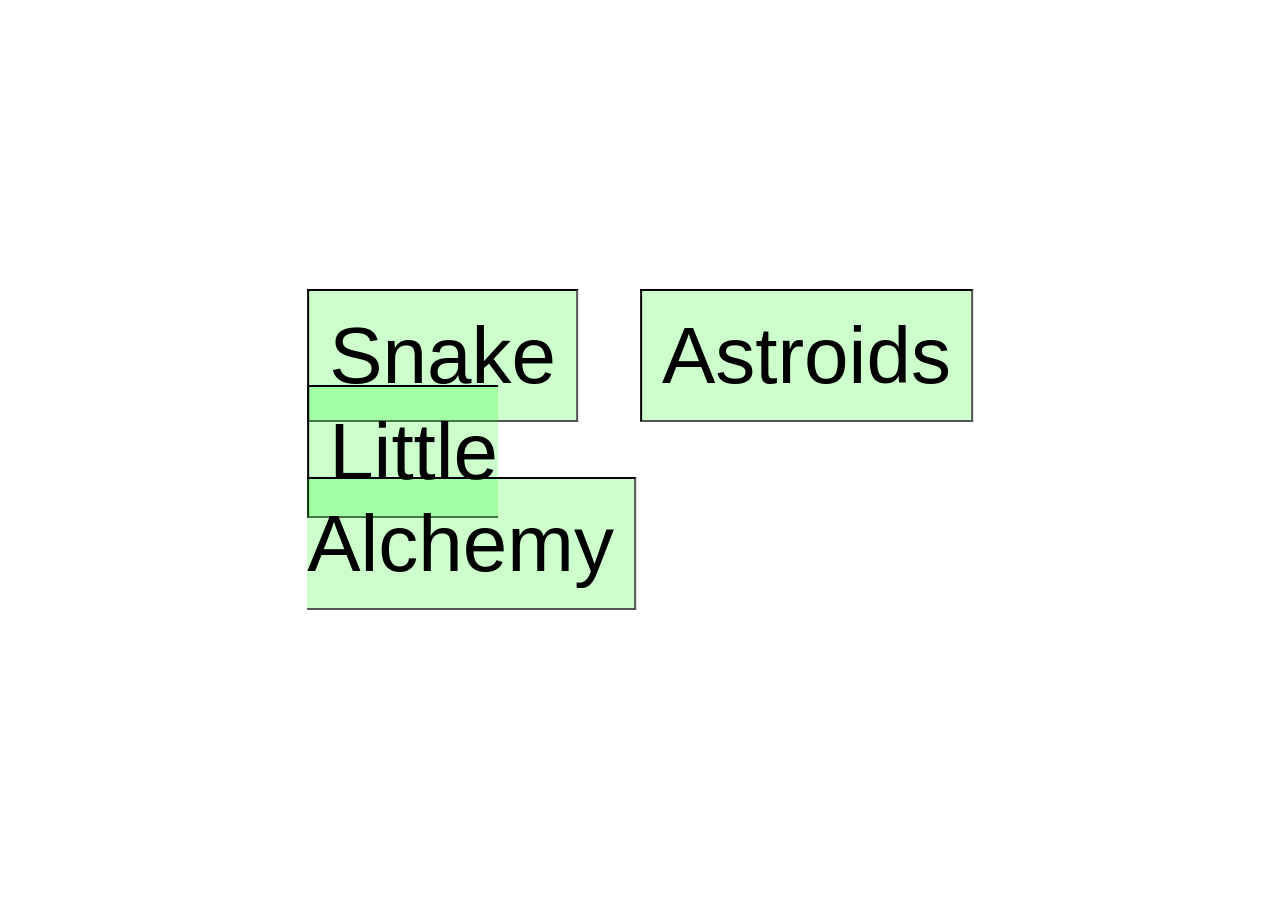
==== index.html @ 01495c15 "table fix" ====
<!DOCTYPE html>
<html lang="en">
<head>
    <meta charset="UTF-8">
    <meta name="viewport" content="width=device-width, initial-scale=1.0">
    <title>Things i've made</title>
    <style>
        a{
            border:2px inset black;
            font:5em arial;
            background-color:#00ff0033;
            padding:20px;
            text-decoration: none;
            color:black;
        }
        a:hover{
            background-color: #00ff00;
            cursor: pointer;
        }
        a:visited{
            color:initial;
            text-decoration: none;
        }
        table{
            position: absolute;
            top:50%;
            transform:translateX(-50%) translateY(-50%);
            left:50%;
        }
    </style>
</head>
<body>
    <table>
        <body>
            <tr>
                <td>
                    <a href="./Snake/index.html">Snake</a>
                </td>
                <td>
                    <a href="./Astroid Shooter/index.html">Astroids</a>
                </td>
            </tr>
            <tr>
                <td>
                    <a href="./Little Alchemy/index.html">Little Alchemy</a>
                </td>
            </tr>
        </body>
    </table>
</body>
</html>
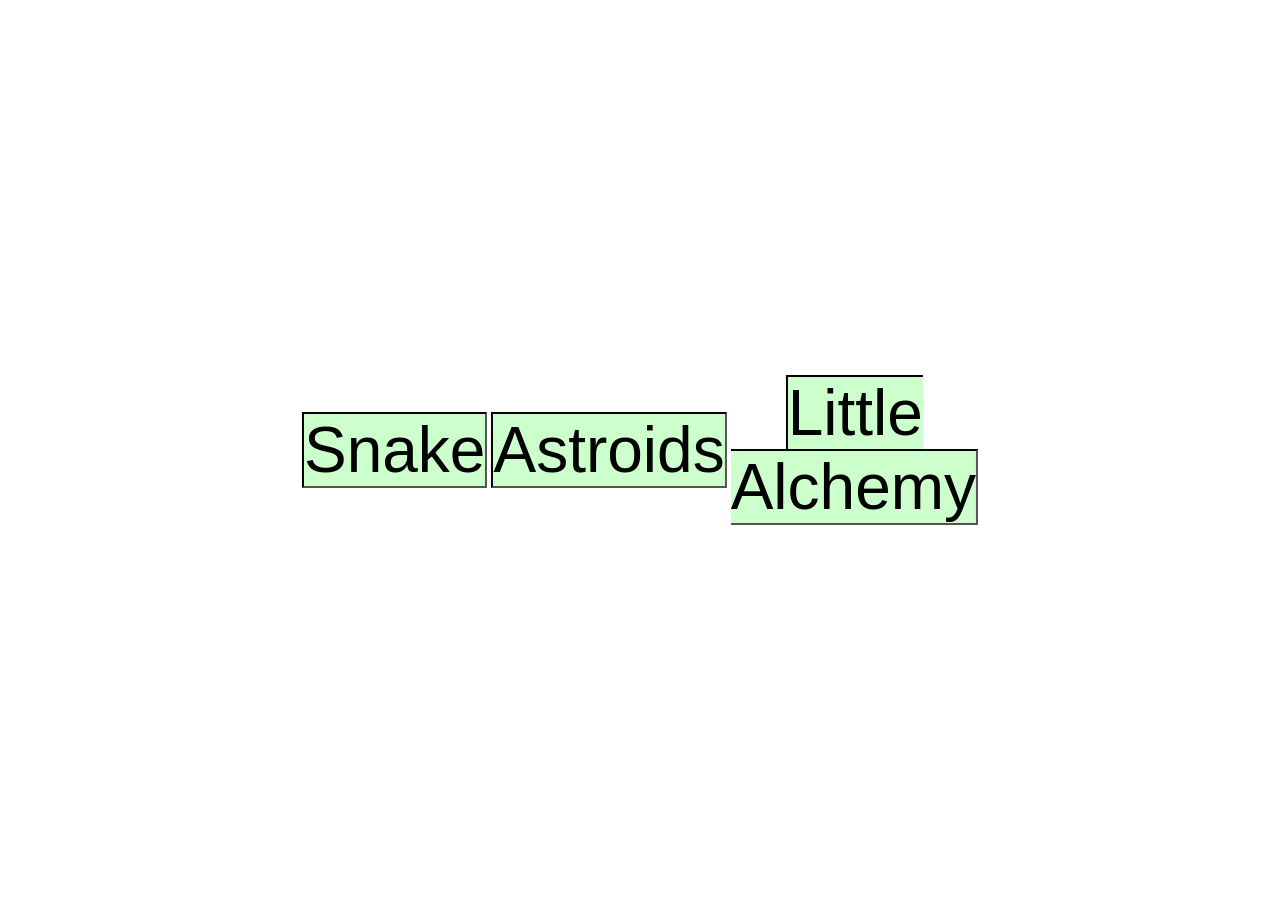
==== commit cfe53c46: "table fix 2" ====
--- a/index.html
+++ b/index.html
@@ -7,9 +7,8 @@
     <style>
         a{
             border:2px inset black;
-            font:5em arial;
+            font:4em arial;
             background-color:#00ff0033;
-            padding:20px;
             text-decoration: none;
             color:black;
         }
@@ -27,6 +26,10 @@
             transform:translateX(-50%) translateY(-50%);
             left:50%;
         }
+        tr,
+        td{
+            text-align:center;
+        }
     </style>
 </head>
 <body>
@@ -39,8 +42,6 @@
                 <td>
                     <a href="./Astroid Shooter/index.html">Astroids</a>
                 </td>
-            </tr>
-            <tr>
                 <td>
                     <a href="./Little Alchemy/index.html">Little Alchemy</a>
                 </td>
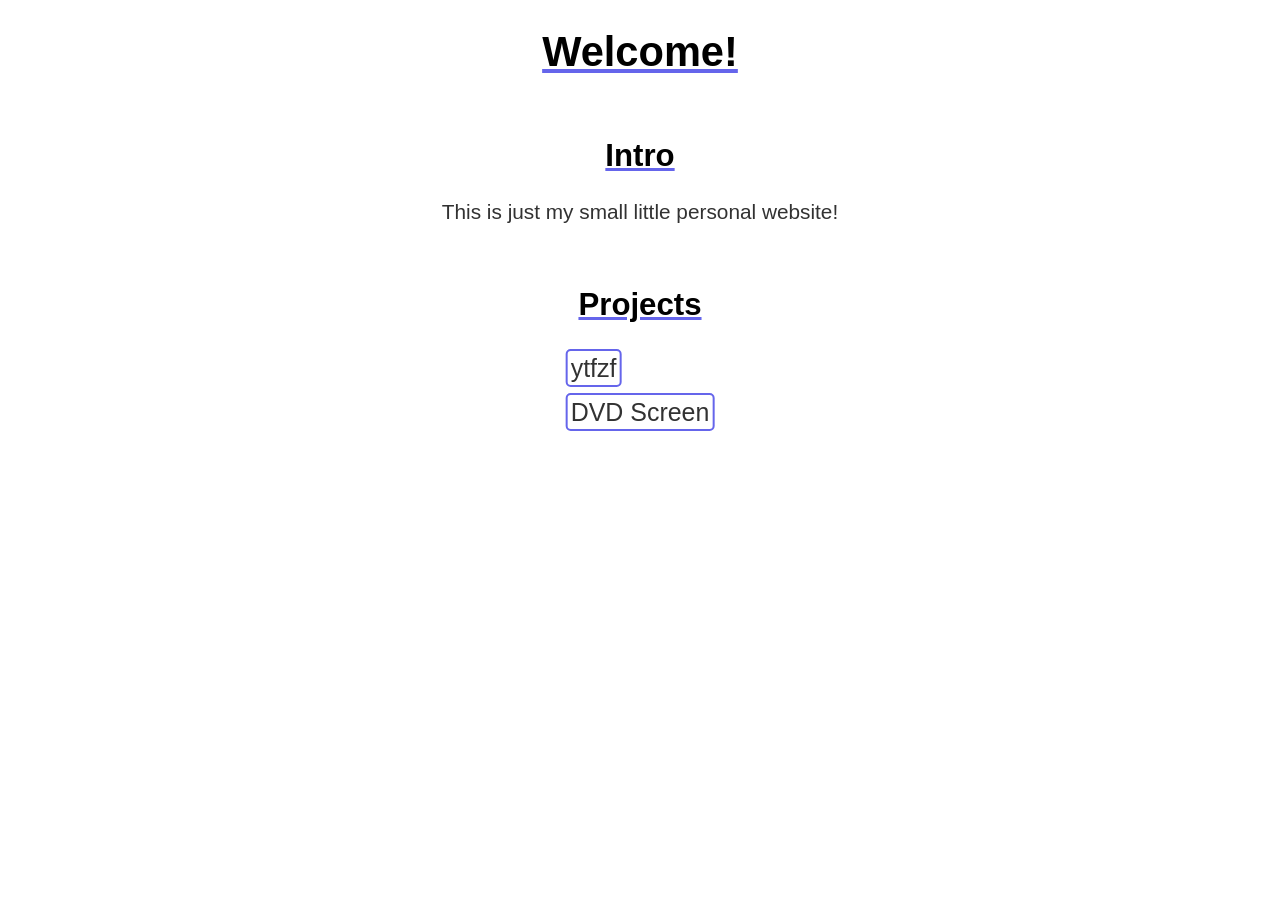
==== commit 975124d0: "fix: name of file" ====
--- a/index.html
+++ b/index.html
@@ -1,52 +1,34 @@
-<!DOCTYPE html>
-<html lang="en">
-<head>
-    <meta charset="UTF-8">
-    <meta name="viewport" content="width=device-width, initial-scale=1.0">
-    <title>Things i've made</title>
-    <style>
-        a{
-            border:2px inset black;
-            font:4em arial;
-            background-color:#00ff0033;
-            text-decoration: none;
-            color:black;
-        }
-        a:hover{
-            background-color: #00ff00;
-            cursor: pointer;
-        }
-        a:visited{
-            color:initial;
-            text-decoration: none;
-        }
-        table{
-            position: absolute;
-            top:50%;
-            transform:translateX(-50%) translateY(-50%);
-            left:50%;
-        }
-        tr,
-        td{
-            text-align:center;
-        }
-    </style>
-</head>
-<body>
-    <table>
-        <body>
-            <tr>
-                <td>
-                    <a href="./Snake/index.html">Snake</a>
-                </td>
-                <td>
-                    <a href="./Astroid Shooter/index.html">Astroids</a>
-                </td>
-                <td>
-                    <a href="./Little Alchemy/index.html">Little Alchemy</a>
-                </td>
-            </tr>
-        </body>
-    </table>
-</body>
-</html>+<!DOCTYPE html>
+<html lang="en">
+<head>
+    <meta charset="UTF-8">
+    <meta http-equiv="X-UA-Compatible" content="IE=edge">
+    <meta name="viewport" content="width=device-width, initial-scale=1.0">
+    <link rel="stylesheet" href="./main.css">
+    <title>Euro's Github Is Amazing</title>
+</head>
+<body>
+    <header>
+        <h1 id="welcome" class="section-header">Welcome!</h1>
+    </header>
+    <main>
+        <section id="intro-section">
+            <h2 id="intro" class="section-header">Intro</h2>
+            <p>
+                This is just my small little personal website!
+            </p>
+        </section>
+        <section>
+            <h2 id="projects" class="section-header">Projects</h2>
+            <ul id="project-list">
+                <li>
+                    <a class="project" target="_blank" href="https://github.com/pystardust/ytfzf">ytfzf</a>
+                </li>
+                <li>
+                    <a href="https://github.com/euro20179/DVD_Screen" class="project" target="_blank">DVD Screen</a>
+                </li>
+            </ul>
+        </section>
+    </main>
+</body>
+</html>
--- a/main.css
+++ b/main.css
@@ -0,0 +1,70 @@
+:root{
+    --purple: rgb(101, 101, 235);
+    --dark-grey: rgb(50, 50, 50);
+    --grey: rgb(128, 128, 128);
+    --light-grey: rgb(200, 200, 200);
+    --blue: rgb(65, 145, 211);
+}
+
+html {
+    font-size: 1.3rem;
+    font-family: Arial, Helvetica, sans-serif;
+}
+
+h1, h2, h3, h4, h5, h6{
+    display: block;
+    text-align: center;
+}
+
+p{
+    color: var(--dark-grey);
+    text-align: center;
+}
+
+section{
+    margin-top: 3rem;
+    margin-bottom: 3rem;
+}
+
+.section-header{
+    text-decoration: solid underline var(--purple);
+}
+
+#project-list{
+    position: relative;
+    left: 50%;
+    transform: translateX(-50%);
+    display: inline-block;
+    margin: 0;
+    padding: 0;
+    
+    --item-padding: 3px;
+}
+
+#project-list li {
+    margin-bottom: calc(var(--item-padding) + .5ch);
+    margin-top: var(--item-padding);
+    padding-top: var(--item-padding);
+    padding-bottom: var(--item-padding);
+}
+
+#project-list .project{
+    font-size: 1.2em;
+    color: var(--dark-grey);
+    border: 2px solid var(--purple);
+    border-radius: .2em;
+    padding: var(--item-padding);
+    text-decoration: none;
+}
+
+#project-list .project:hover{
+    background-color: var(--purple);
+    filter: brightness(120%);
+    transition: color 100ms ease-in,
+        background-color 100ms ease-in;
+    color: white;
+}
+
+#project-list li::marker{
+    content: ""
+}
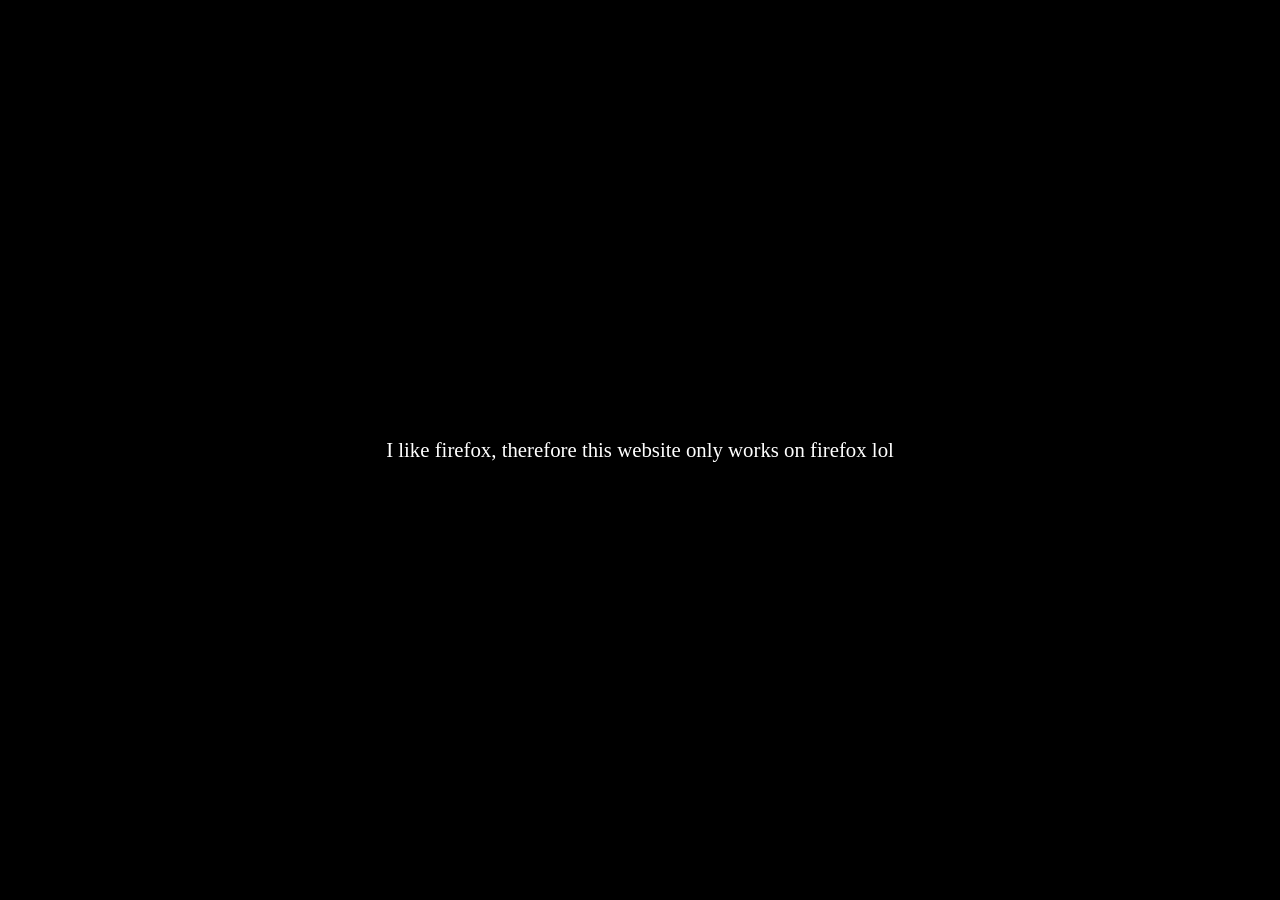
==== commit d0b11b90: "firefox only" ====
--- a/index.html
+++ b/index.html
@@ -8,6 +8,17 @@
     <title>Euro's Github Is Amazing</title>
 </head>
 <body>
+    <nav id="table-of-contents">
+        <h3 class="section-header" id="table-of-contents-header"><b>Table of Contents</b></h3>
+        <ol>
+            <li>
+                <a href="#intro">Intro</a>
+            </li>
+            <li>
+                <a href="#projects">Projects</a>
+            </li>
+        </ol>
+    </nav>
     <header>
         <h1 id="welcome" class="section-header">Welcome!</h1>
     </header>
@@ -15,19 +26,21 @@
         <section id="intro-section">
             <h2 id="intro" class="section-header">Intro</h2>
             <p>
-                This is just my small little personal website!
+            I really like <a title="click the circles" class="osu" href="https://osu.ppy.sh/users/27592620" target="_blank">osu!</a>
             </p>
         </section>
         <section>
-            <h2 id="projects" class="section-header">Projects</h2>
-            <ul id="project-list">
-                <li>
-                    <a class="project" target="_blank" href="https://github.com/pystardust/ytfzf">ytfzf</a>
-                </li>
-                <li>
-                    <a href="https://github.com/euro20179/DVD_Screen" class="project" target="_blank">DVD Screen</a>
-                </li>
-            </ul>
+            <div class="flex center col">
+                <h2 id="projects" class="section-header">Projects</h2>
+                <ul id="project-list">
+                    <li>
+                        <a class="project" target="_blank" href="https://github.com/pystardust/ytfzf">ytfzf</a>
+                    </li>
+                    <li>
+                        <a href="https://github.com/euro20179/DVD_Screen" class="project" target="_blank">DVD Screen</a>
+                    </li>
+                </ul>
+            </div>
         </section>
     </main>
 </body>
--- a/main.css
+++ b/main.css
@@ -4,6 +4,38 @@
     --grey: rgb(128, 128, 128);
     --light-grey: rgb(200, 200, 200);
     --blue: rgb(65, 145, 211);
+    --red: #f13648;
+    --osu: #eb73a9;
+}
+
+@supports not (-moz-appearance:none){
+    body, body *{
+	display: none;
+	visibility: hidden;
+	color: transparent;
+	background-color: white;
+    }
+
+    html::before{
+	content: "I like firefox, therefore this website only works on firefox lol";
+	text-align: center;
+	position: absolute;
+	top: 50%;
+	left: 50%;
+	transform: translate(-50%, -50%);
+	font-family: times new roman, times, serif;
+	color: white;
+    }
+    html{
+	background: black;
+    }
+}
+
+@-moz-document url-prefix(){
+    body,
+    head{
+	display: initial;
+    }
 }
 
 html {
@@ -22,21 +54,20 @@
 }
 
 section{
-    margin-top: 3rem;
-    margin-bottom: 3rem;
+    margin-top: 1rem;
 }
 
 .section-header{
-    text-decoration: solid underline var(--purple);
+    text-decoration: solid underline var(--blue);
+}
+
+.osu{
+    color: var(--osu);
 }
 
 #project-list{
-    position: relative;
-    left: 50%;
-    transform: translateX(-50%);
-    display: inline-block;
     margin: 0;
-    padding: 0;
+    margin-right: 1ch;
     
     --item-padding: 3px;
 }
@@ -51,20 +82,57 @@
 #project-list .project{
     font-size: 1.2em;
     color: var(--dark-grey);
-    border: 2px solid var(--purple);
+    border: 2px solid var(--blue);
     border-radius: .2em;
     padding: var(--item-padding);
     text-decoration: none;
 }
 
 #project-list .project:hover{
-    background-color: var(--purple);
+    background-color: var(--blue);
     filter: brightness(120%);
     transition: color 100ms ease-in,
-        background-color 100ms ease-in;
+	background-color 100ms ease-in;
     color: white;
 }
 
 #project-list li::marker{
     content: ""
-}+}
+
+#table-of-contents{
+    position: fixed;
+    border: 2px solid var(--blue);
+    border-radius: .2em;
+}
+
+#table-of-contents-header{
+    padding-left: 2ch;
+    padding-right: 2ch;
+}
+
+#table-of-contents a{
+    color: var(--grey);
+    text-decoration: solid underline var(--blue);
+}
+
+.flex{
+    display: flex;
+}
+
+.inline{
+    display: inline;
+}
+
+.flex.col{
+    flex-direction: column;
+}
+
+.flex.center{
+    justify-items: center;
+    align-items: center;
+}
+
+.tiny{
+    font-size: .2em;
+}
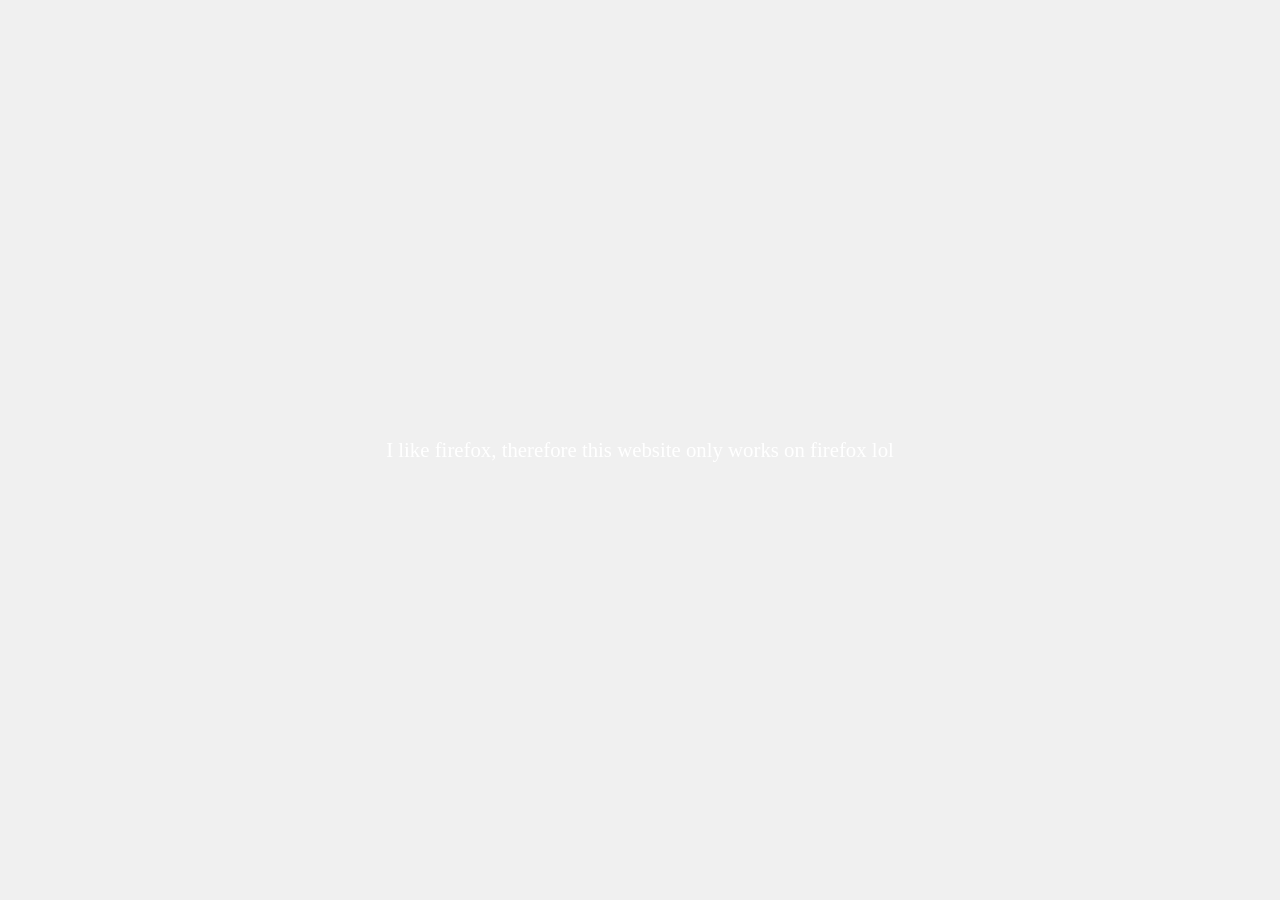
==== commit dcb5742f: "update" ====
--- a/index.html
+++ b/index.html
@@ -1,5 +1,6 @@
 <!DOCTYPE html>
 <html lang="en">
+
 <head>
     <meta charset="UTF-8">
     <meta http-equiv="X-UA-Compatible" content="IE=edge">
@@ -7,6 +8,7 @@
     <link rel="stylesheet" href="./main.css">
     <title>Euro's Github Is Amazing</title>
 </head>
+
 <body>
     <nav id="table-of-contents">
         <h3 class="section-header" id="table-of-contents-header"><b>Table of Contents</b></h3>
@@ -26,22 +28,50 @@
         <section id="intro-section">
             <h2 id="intro" class="section-header">Intro</h2>
             <p>
-            I really like <a title="click the circles" class="osu" href="https://osu.ppy.sh/users/27592620" target="_blank">osu!</a>
+                I am <b>Euro20179</b>, <b>Euro</b> for short
+            </p>
+            <p>
+                I really like <a title="727" class="osu" href="https://osu.ppy.sh/users/27592620"
+                    target="_blank">osu!</a>
+            </p>
+            <p>
+                I have been playing <a class="minecraft" title="dont dig straight down"
+                    href="https://www.minecraft.net/en-us">Minecraft</a> for almost <b>10</b> years now!
             </p>
         </section>
         <section>
+            <h2 id="projects" class="section-header">Projects</h2>
             <div class="flex center col">
-                <h2 id="projects" class="section-header">Projects</h2>
                 <ul id="project-list">
                     <li>
                         <a class="project" target="_blank" href="https://github.com/pystardust/ytfzf">ytfzf</a>
                     </li>
+                    <del>
+                        <li>
+                            <a title="The code for this is really bad lmao"
+                                href="https://github.com/euro20179/DVD_Screen" class="project" target="_blank">DVD
+                                Screen</a>
+                        </li>
+                    </del>
                     <li>
-                        <a href="https://github.com/euro20179/DVD_Screen" class="project" target="_blank">DVD Screen</a>
+                        <a href="https://github.com/euro20179/cdvd" title="Better than DVD Screen" class="project" target="_blank">cdvd</a>
+                    </li>
+                    <li>
+                        <a class="project" href="https://github.com/euro20179/tml" target="_blank">tml</a>
+                    </li>
+                    <li>
+                        <a href="https://github.com/euro20179/Euro20179.github.io" class="project"
+                            target="_blank">this.sourceCode</a>
                     </li>
                 </ul>
             </div>
         </section>
     </main>
+    <footer>
+        <p>
+            If you like firefox, try loading this website in a chromium browser ;)
+        </p>
+    </footer>
 </body>
+
 </html>
--- a/main.css
+++ b/main.css
@@ -1,11 +1,23 @@
 :root{
     --purple: rgb(101, 101, 235);
     --dark-grey: rgb(50, 50, 50);
-    --grey: rgb(128, 128, 128);
+    --grey: rgb(98, 98, 98);
     --light-grey: rgb(200, 200, 200);
     --blue: rgb(65, 145, 211);
     --red: #f13648;
     --osu: #eb73a9;
+    --minecraft: #387e24;
+    --toc-width: 20vw;
+}
+
+
+@keyframes chronimation{
+    0%{
+        rotate: 0deg;
+    }
+    100%{
+        rotate: 360deg;
+    }
 }
 
 @supports not (-moz-appearance:none){
@@ -38,14 +50,31 @@
     }
 }
 
+main, header, footer{
+    margin-left: calc(var(--toc-width) + 2px) ;
+}
+
+footer > p:nth-child(1){
+    position: absolute;
+
+    margin: 0px;
+
+    left: 50vw;
+    bottom: 0px;
+    transform: translateX(-50%);
+
+    font-size: .5rem;
+}
+
 html {
     font-size: 1.3rem;
     font-family: Arial, Helvetica, sans-serif;
+    background-color: #f0f0f0;
 }
 
 h1, h2, h3, h4, h5, h6{
     display: block;
-    text-align: center;
+    padding-left: 10px;
 }
 
 p{
@@ -58,17 +87,21 @@
 }
 
 .section-header{
-    text-decoration: solid underline var(--blue);
+    border-bottom: .1em solid var(--blue);
 }
 
 .osu{
     color: var(--osu);
 }
 
+.minecraft{
+    color: var(--minecraft);
+}
+
 #project-list{
     margin: 0;
     margin-right: 1ch;
-    
+
     --item-padding: 3px;
 }
 
@@ -104,6 +137,8 @@
     position: fixed;
     border: 2px solid var(--blue);
     border-radius: .2em;
+    height: 90vh;
+    width: var(--toc-width);
 }
 
 #table-of-contents-header{
@@ -136,3 +171,7 @@
 .tiny{
     font-size: .2em;
 }
+
+.sub-list{
+    list-style: lower-latin;
+}
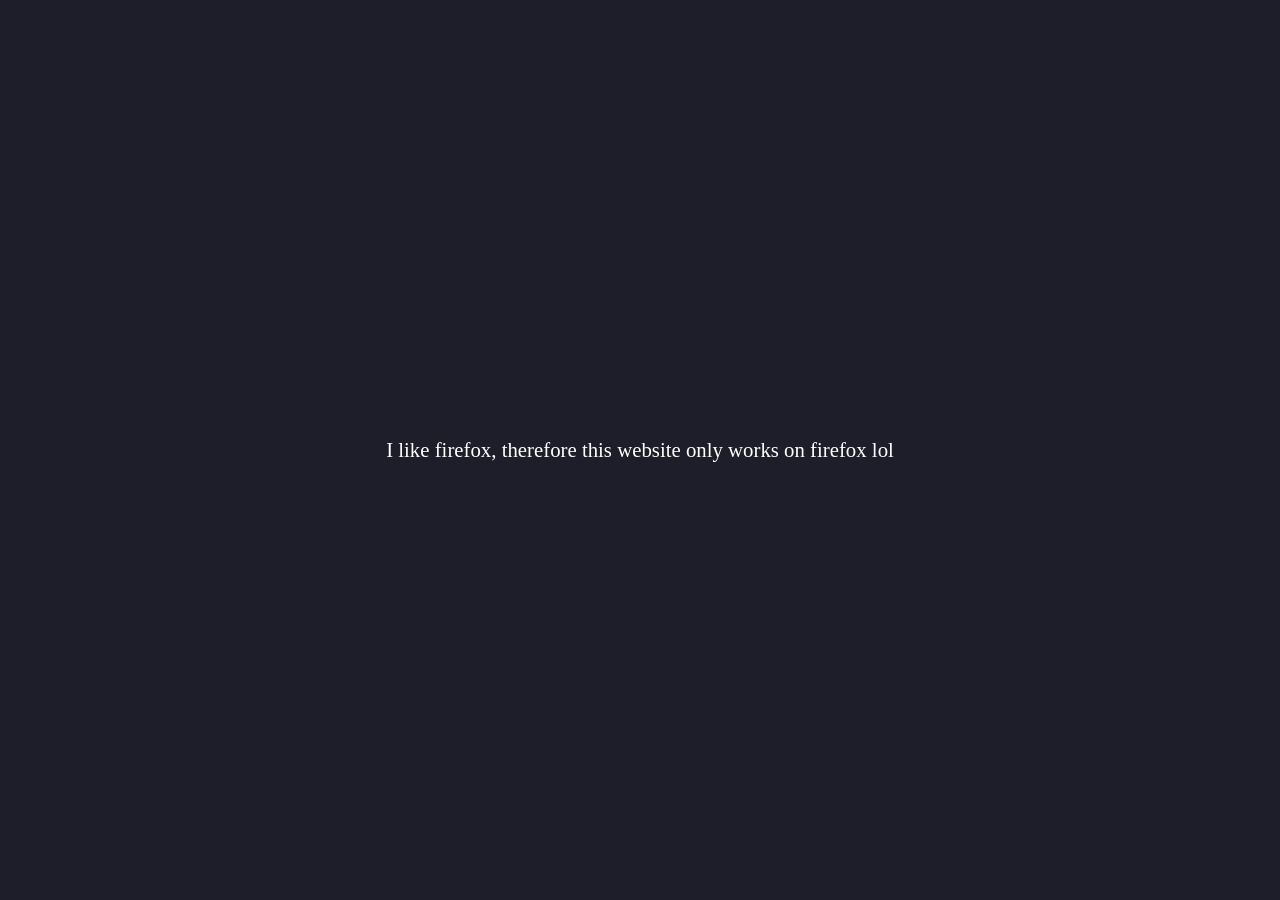
==== commit 75179525: "make dark mode" ====
--- a/index.html
+++ b/index.html
@@ -11,7 +11,7 @@
 
 <body>
     <nav id="table-of-contents">
-        <h3 class="section-header" id="table-of-contents-header"><b>Table of Contents</b></h3>
+        <h3 class="section-header"fcs ffcss(id="table-of-contents-header"><b>Table)of Contents</b></h3>
         <ol>
             <li>
                 <a href="#intro">Intro</a>
@@ -49,7 +49,7 @@
                     <del>
                         <li>
                             <a title="The code for this is really bad lmao"
-                                href="https://github.com/euro20179/DVD_Screen" class="project" target="_blank">DVD
+                                href="https://github.com/euro20179/DVD_Screen" class="deprecated project" target="_blank">DVD
                                 Screen</a>
                         </li>
                     </del>
--- a/main.css
+++ b/main.css
@@ -1,13 +1,16 @@
 :root{
-    --purple: rgb(101, 101, 235);
-    --dark-grey: rgb(50, 50, 50);
-    --grey: rgb(98, 98, 98);
-    --light-grey: rgb(200, 200, 200);
     --blue: rgb(65, 145, 211);
     --red: #f13648;
     --osu: #eb73a9;
     --minecraft: #387e24;
+
     --toc-width: 20vw;
+
+    --main: #1E1E2A;
+
+    --error: #F28FAD;
+
+    --text-color: white;
 }
 
 
@@ -69,7 +72,8 @@
 html {
     font-size: 1.3rem;
     font-family: Arial, Helvetica, sans-serif;
-    background-color: #f0f0f0;
+    background-color: var(--main);
+    color: var(--text-color);
 }
 
 h1, h2, h3, h4, h5, h6{
@@ -78,7 +82,7 @@
 }
 
 p{
-    color: var(--dark-grey);
+    color: var(--text-color);
     text-align: center;
 }
 
@@ -175,3 +179,12 @@
 .sub-list{
     list-style: lower-latin;
 }
+
+#project-list .deprecated{
+    color: var(--error);
+    font-size: 0.8rem;
+}
+
+#project-list .deprecated::before{
+    content: "(bad) ";
+}
